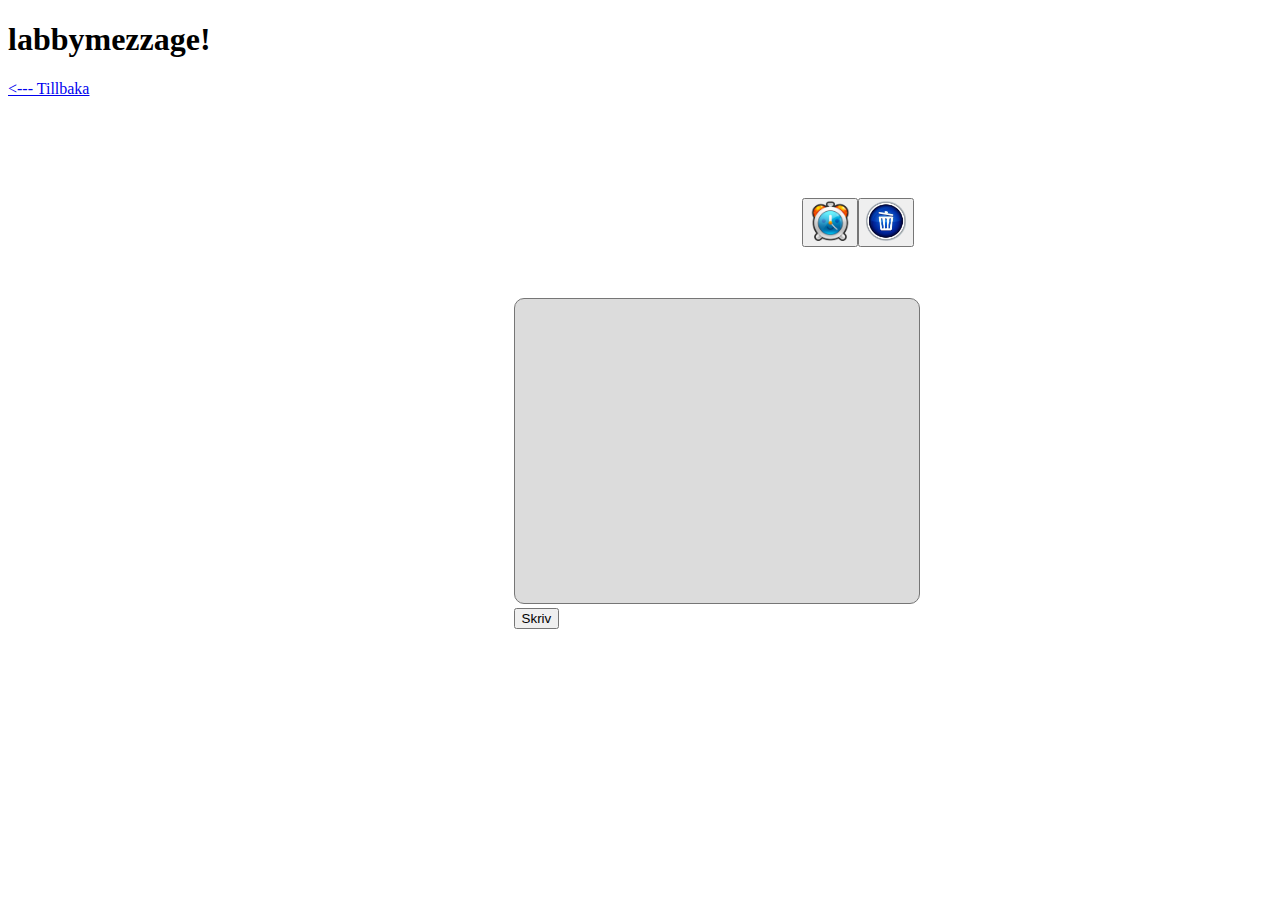
==== 2-labbymezzage/index.html @ 13e39023 "labbymezzage_text_console" ====
<!DOCTYPE html>
<html lang="sv">
<head>
	<meta charset="UTF-8" />
 	<title>JavaScript - labbymezzage</title>
 	<link rel="stylesheet" type="text/css" href="css.css" media="screen" />
 	<style>
 		.error {
 			background-color: #F7A1A1;
 		}
 	</style>
</head>
    <body>

        <h1>labbymezzage!</h1>
        <a href="../index.html"><--- Tillbaka</a>
    <div id="container">
        <div id ="messagebox">
                <button type="button" id="trash"><img src="trashcan.png" width="40px" height="40px"></button>
                <button type="button" id="date"><img src="date.png" width="40px" height="40px"></button>
        </div>

        <div id="messageboard">
            <textarea id="text" value="as"></textarea>
            <button type="button" id="knapp">Skriv</button>
            
        </div>
        <script type="text/javascript" src="Message.js"></script>
        <script type="text/javascript" src="MessageBoard.js"></script>
     </div>
    </body>
</html>
---- 2-labbymezzage/css.css ----
#container{
    margin-left:40%;
    margin-right:50%;
    margin-top:100px;
    height:300px;
    width:400px;
}

#messagebox{
    height:100px;
    width:400px;
}
#messagebox button{
    float:right;
    margin:0;
}
textarea{
    height:300px;
    width:400px;
    resize:none;
    border-radius:10px;
}
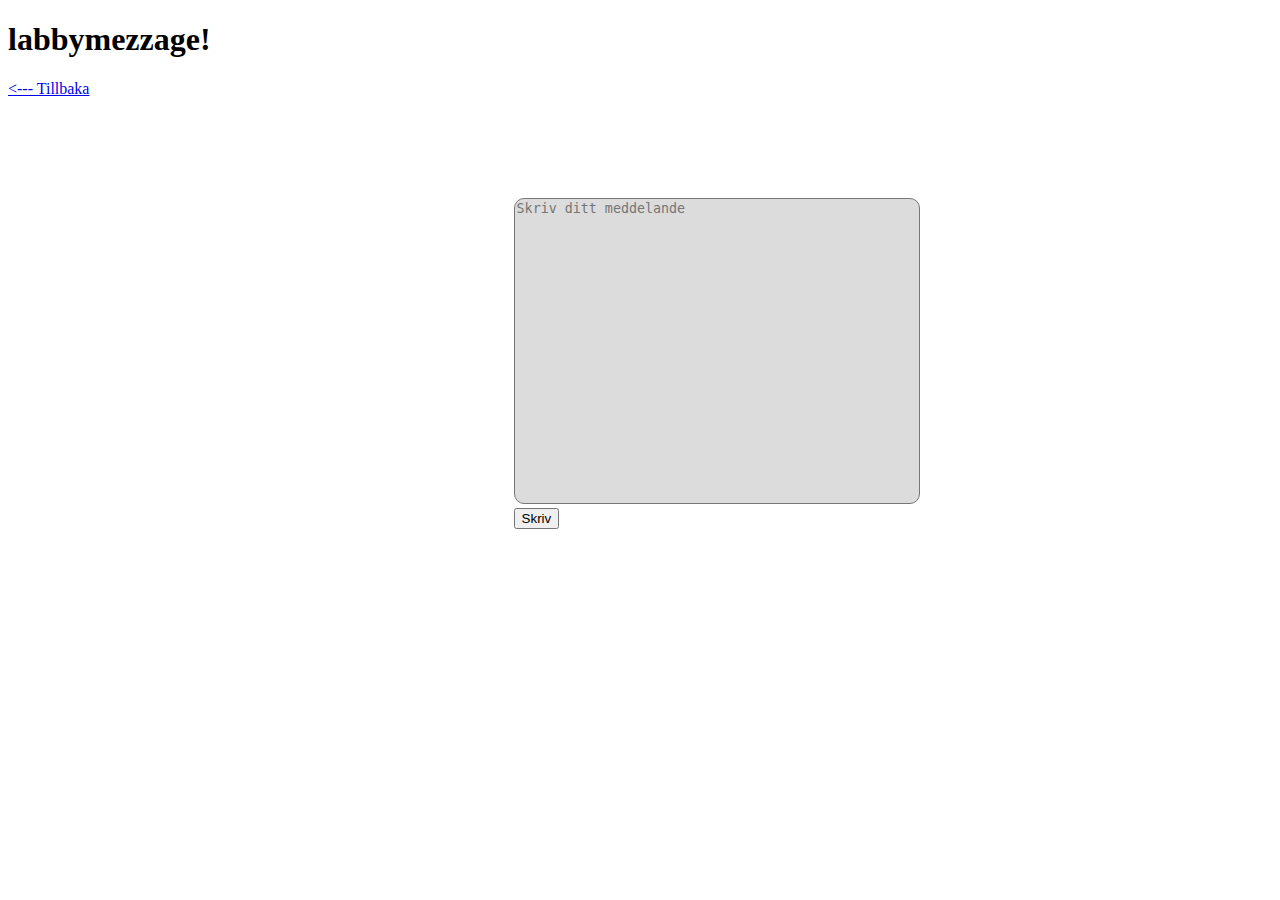
==== commit bc3c48fd: "labbymezzage_update" ====
--- a/2-labbymezzage/index.html
+++ b/2-labbymezzage/index.html
@@ -1,32 +1,30 @@
-<!DOCTYPE html>
-<html lang="sv">
-<head>
-	<meta charset="UTF-8" />
- 	<title>JavaScript - labbymezzage</title>
- 	<link rel="stylesheet" type="text/css" href="css.css" media="screen" />
- 	<style>
- 		.error {
- 			background-color: #F7A1A1;
- 		}
- 	</style>
-</head>
-    <body>
-
-        <h1>labbymezzage!</h1>
-        <a href="../index.html"><--- Tillbaka</a>
-    <div id="container">
-        <div id ="messagebox">
-                <button type="button" id="trash"><img src="trashcan.png" width="40px" height="40px"></button>
-                <button type="button" id="date"><img src="date.png" width="40px" height="40px"></button>
-        </div>
-
-        <div id="messageboard">
-            <textarea id="text" value="as"></textarea>
-            <button type="button" id="knapp">Skriv</button>
-            
-        </div>
-        <script type="text/javascript" src="Message.js"></script>
-        <script type="text/javascript" src="MessageBoard.js"></script>
-     </div>
-    </body>
+<!DOCTYPE html>
+<html lang="sv">
+<head>
+	<meta charset="UTF-8" />
+ 	<title>JavaScript - labbymezzage</title>
+ 	<link rel="stylesheet" type="text/css" href="css.css" media="screen" />
+ 	<style>
+ 		.error {
+ 			background-color: #F7A1A1;
+ 		}
+ 	</style>
+</head>
+    <body>
+
+        <h1>labbymezzage!</h1>
+        <a href="../index.html"><--- Tillbaka</a>
+    <div id="container">
+        <div id ="messageboxx">
+        </div>
+
+        <div id="messageboard">
+            <textarea id="text" value="as"></textarea>
+            <button type="button" id="knapp">Skriv</button>
+            
+        </div> 
+        <script type="text/javascript" src="Message.js"></script>
+        <script type="text/javascript" src="MessageBoard.js"></script>
+     </div>
+    </body>
 </html>--- a/2-labbymezzage/css.css
+++ b/2-labbymezzage/css.css
@@ -1,22 +1,23 @@
-#container{
-    margin-left:40%;
-    margin-right:50%;
-    margin-top:100px;
-    height:300px;
-    width:400px;
-}
-
-#messagebox{
-    height:100px;
-    width:400px;
-}
-#messagebox button{
-    float:right;
-    margin:0;
-}
-textarea{
-    height:300px;
-    width:400px;
-    resize:none;
-    border-radius:10px;
-}
+#container{
+    margin-left:40%;
+    margin-right:50%;
+    margin-top:100px;
+    height:300px;
+    width:400px;
+}
+
+#messagebox{
+    height:100px;
+    width:400px;
+    margin-bottom:50px;
+}
+#messagebox button{
+    float:right;
+    margin:0;
+}
+textarea{
+    height:300px;
+    width:400px;
+    resize:none;
+    border-radius:10px;
+}
